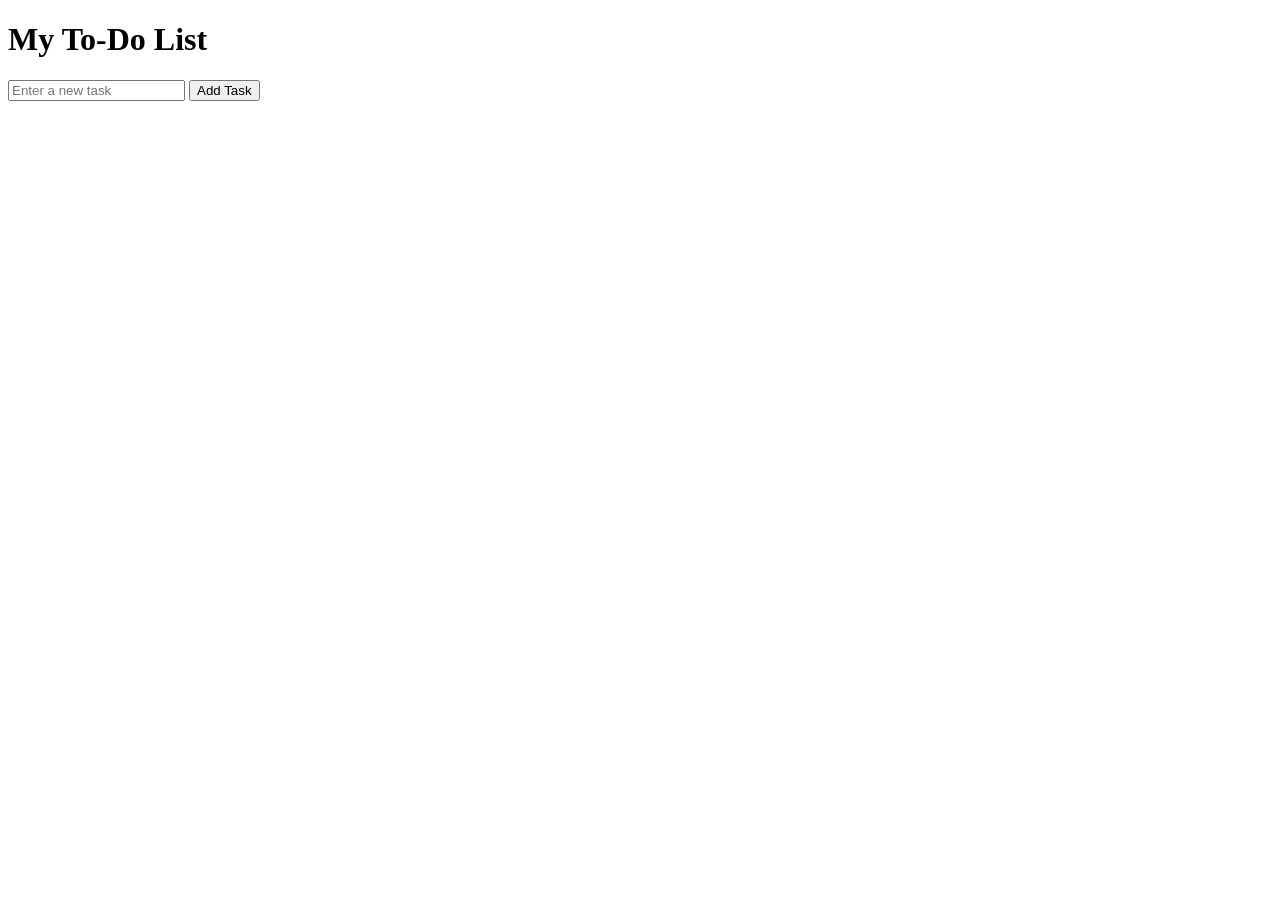
==== dynamic-to-do-list-js/index.html @ 0139f256 "Fix: corrected To-Do List implementation to match checker requirements" ====
<!DOCTYPE html>
<html lang="en">
<head>
    <meta charset="UTF-8">
    <title>To-Do List Application</title>
    <link rel="stylesheet" href="styles.css">
</head>
<body>
    <div id="todo-app">
        <h1>My To-Do List</h1>
        <input type="text" id="task-input" placeholder="Enter a new task">
        <button id="add-task-btn">Add Task</button>
        <ul id="task-list">
            <!-- Tasks will be listed here -->
        </ul>
    </div>
    <script src="script.js"></script>
</body>
</html>
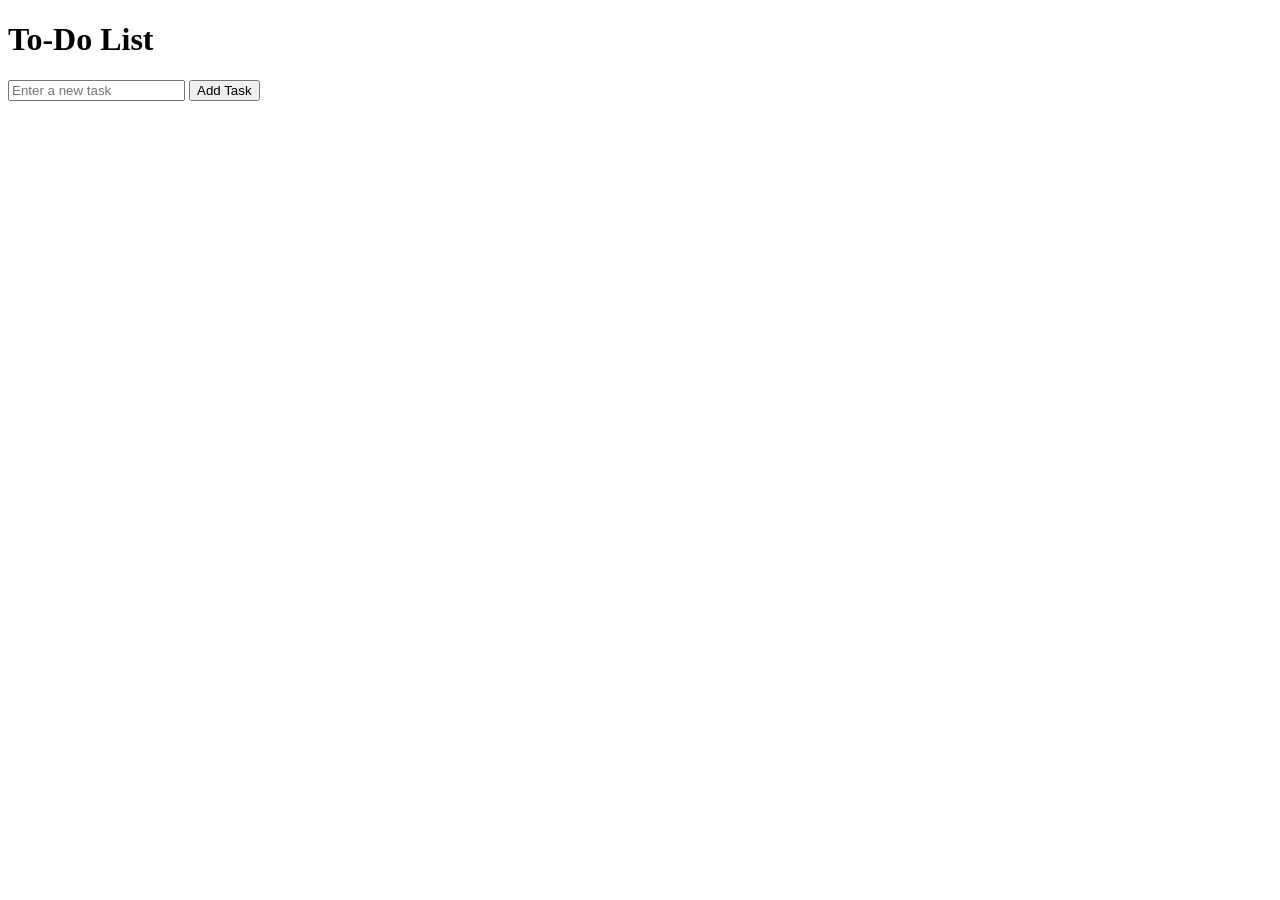
==== commit efc5059a: "Fix index.html structure for Local Storage To-Do List" ====
--- a/dynamic-to-do-list-js/index.html
+++ b/dynamic-to-do-list-js/index.html
@@ -6,14 +6,20 @@
     <link rel="stylesheet" href="styles.css">
 </head>
 <body>
-    <div id="todo-app">
-        <h1>My To-Do List</h1>
-        <input type="text" id="task-input" placeholder="Enter a new task">
-        <button id="add-task-btn">Add Task</button>
-        <ul id="task-list">
-            <!-- Tasks will be listed here -->
-        </ul>
+    <div class="container">
+        <h1>To-Do List</h1>
+
+        <!-- Form to add tasks -->
+        <form id="task-form">
+            <input type="text" id="task-input" placeholder="Enter a new task" required>
+            <button type="submit">Add Task</button>
+        </form>
+
+        <!-- Task list -->
+        <ul id="task-list"></ul>
     </div>
+
+    <!-- Your JavaScript file -->
     <script src="script.js"></script>
 </body>
 </html>
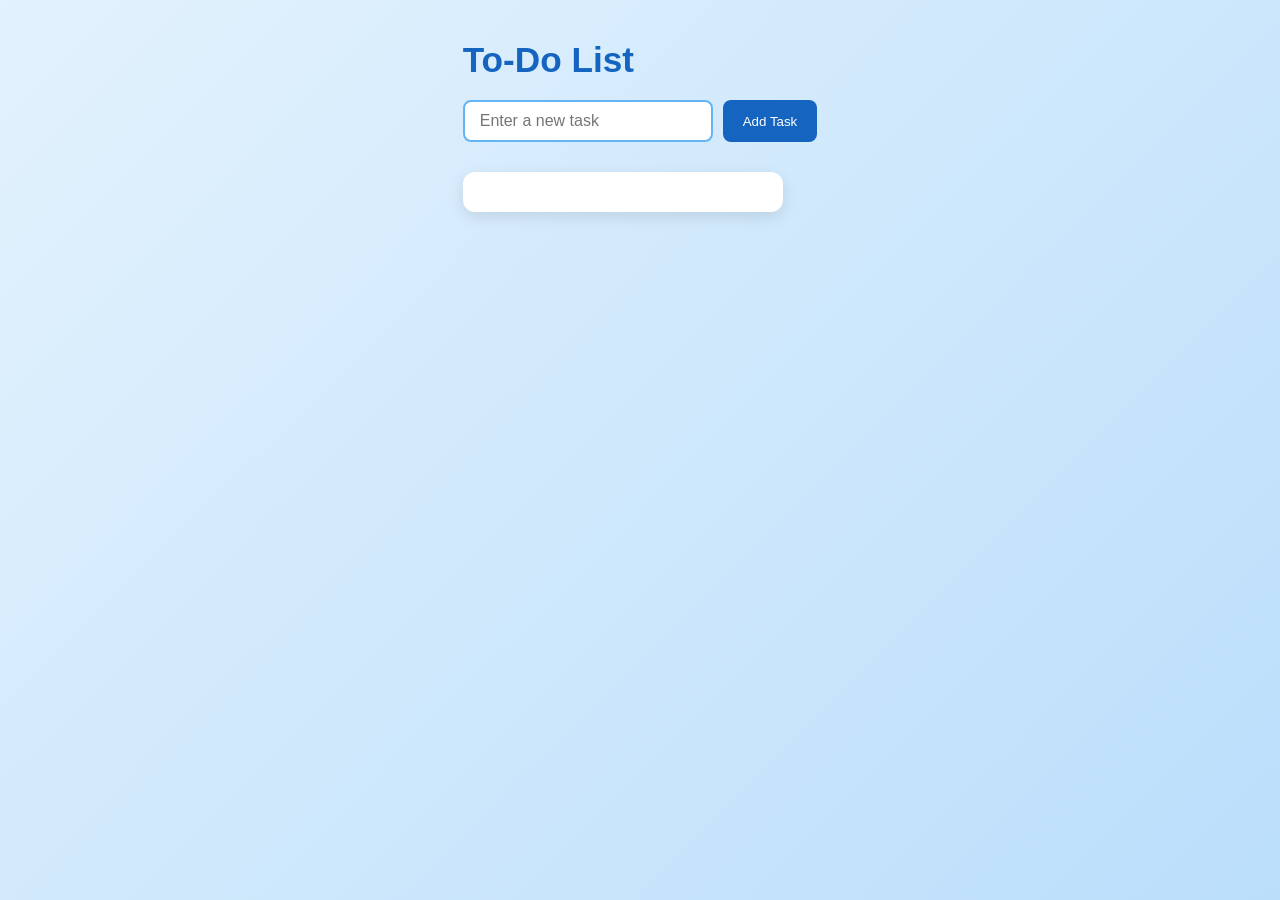
==== commit d1ec5e47: "Add stylish design with styles.css" ====
--- a/dynamic-to-do-list-js/index.html
+++ b/dynamic-to-do-list-js/index.html
@@ -1,10 +1,11 @@
 <!DOCTYPE html>
 <html lang="en">
 <head>
-    <meta charset="UTF-8">
-    <title>To-Do List Application</title>
-    <link rel="stylesheet" href="styles.css">
+  <meta charset="UTF-8" />
+  <title>To-Do List</title>
+  <link rel="stylesheet" href="styles.css" />
 </head>
+
 <body>
     <div class="container">
         <h1>To-Do List</h1>
--- a/dynamic-to-do-list-js/styles.css
+++ b/dynamic-to-do-list-js/styles.css
@@ -0,0 +1,91 @@
+/* Reset */
+* {
+  margin: 0;
+  padding: 0;
+  box-sizing: border-box;
+}
+
+/* Body */
+body {
+  font-family: 'Poppins', sans-serif;
+  background: linear-gradient(135deg, #e3f2fd, #bbdefb);
+  color: #0d47a1;
+  min-height: 100vh;
+  display: flex;
+  flex-direction: column;
+  align-items: center;
+  justify-content: flex-start;
+  padding: 40px 20px;
+}
+
+/* Container */
+h1 {
+  margin-bottom: 20px;
+  font-size: 2.2rem;
+  color: #1565c0;
+}
+
+/* Form */
+form {
+  display: flex;
+  gap: 10px;
+  margin-bottom: 30px;
+}
+
+input[type="text"] {
+  padding: 10px 15px;
+  border: 2px solid #64b5f6;
+  border-radius: 8px;
+  outline: none;
+  width: 250px;
+  font-size: 1rem;
+}
+
+button {
+  background-color: #1565c0;
+  color: white;
+  border: none;
+  padding: 10px 20px;
+  border-radius: 8px;
+  cursor: pointer;
+  transition: 0.3s ease;
+}
+
+button:hover {
+  background-color: #0d47a1;
+}
+
+/* Task List */
+ul {
+  list-style: none;
+  width: 320px;
+  background: white;
+  padding: 20px;
+  border-radius: 12px;
+  box-shadow: 0 5px 15px rgba(0, 0, 0, 0.1);
+}
+
+li {
+  background: #e3f2fd;
+  margin: 10px 0;
+  padding: 10px 15px;
+  border-radius: 8px;
+  display: flex;
+  justify-content: space-between;
+  align-items: center;
+}
+
+.delete-btn {
+  background: #ef5350;
+  border: none;
+  color: white;
+  border-radius: 5px;
+  padding: 5px 8px;
+  cursor: pointer;
+  transition: 0.3s;
+}
+
+.delete-btn:hover {
+  background: #c62828;
+}
+
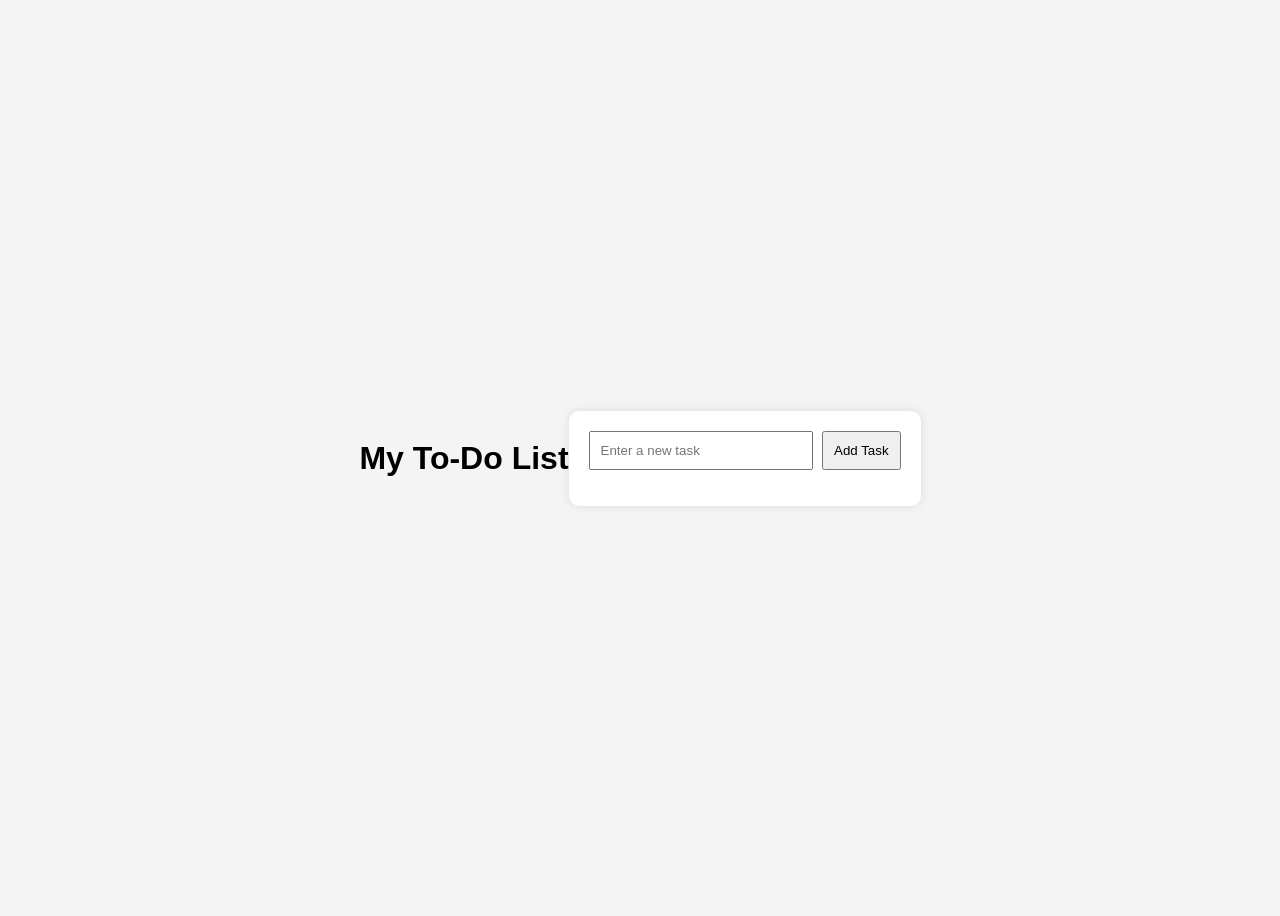
==== commit 1b40d2c9: "Implement Local Storage for To-Do List" ====
--- a/dynamic-to-do-list-js/index.html
+++ b/dynamic-to-do-list-js/index.html
@@ -1,26 +1,17 @@
 <!DOCTYPE html>
 <html lang="en">
 <head>
-  <meta charset="UTF-8" />
-  <title>To-Do List</title>
-  <link rel="stylesheet" href="styles.css" />
+    <meta charset="UTF-8">
+    <title>To-Do List Application</title>
+    <link rel="stylesheet" href="styles.css">
 </head>
-
 <body>
-    <div class="container">
-        <h1>To-Do List</h1>
-
-        <!-- Form to add tasks -->
-        <form id="task-form">
-            <input type="text" id="task-input" placeholder="Enter a new task" required>
-            <button type="submit">Add Task</button>
-        </form>
-
-        <!-- Task list -->
-        <ul id="task-list"></ul>
+    <h1>My To-Do List</h1>
+    <div class="todo-container">
+        <input type="text" id="taskInput" placeholder="Enter a new task">
+        <button id="addTaskBtn">Add Task</button>
+        <ul id="taskList"></ul>
     </div>
-
-    <!-- Your JavaScript file -->
     <script src="script.js"></script>
 </body>
 </html>
--- a/dynamic-to-do-list-js/styles.css
+++ b/dynamic-to-do-list-js/styles.css
@@ -1,91 +1,35 @@
-/* Reset */
-* {
-  margin: 0;
-  padding: 0;
-  box-sizing: border-box;
+body {
+    font-family: Arial, sans-serif;
+    background-color: #f4f4f4;
+    display: flex;
+    justify-content: center;
+    align-items: center;
+    height: 100vh;
 }
 
-/* Body */
-body {
-  font-family: 'Poppins', sans-serif;
-  background: linear-gradient(135deg, #e3f2fd, #bbdefb);
-  color: #0d47a1;
-  min-height: 100vh;
-  display: flex;
-  flex-direction: column;
-  align-items: center;
-  justify-content: flex-start;
-  padding: 40px 20px;
+.todo-container {
+    background: white;
+    padding: 20px;
+    border-radius: 10px;
+    box-shadow: 0 0 10px rgba(0,0,0,0.1);
 }
 
-/* Container */
-h1 {
-  margin-bottom: 20px;
-  font-size: 2.2rem;
-  color: #1565c0;
-}
-
-/* Form */
-form {
-  display: flex;
-  gap: 10px;
-  margin-bottom: 30px;
-}
-
-input[type="text"] {
-  padding: 10px 15px;
-  border: 2px solid #64b5f6;
-  border-radius: 8px;
-  outline: none;
-  width: 250px;
-  font-size: 1rem;
+input {
+    padding: 10px;
+    width: 200px;
 }
 
 button {
-  background-color: #1565c0;
-  color: white;
-  border: none;
-  padding: 10px 20px;
-  border-radius: 8px;
-  cursor: pointer;
-  transition: 0.3s ease;
-}
-
-button:hover {
-  background-color: #0d47a1;
-}
-
-/* Task List */
-ul {
-  list-style: none;
-  width: 320px;
-  background: white;
-  padding: 20px;
-  border-radius: 12px;
-  box-shadow: 0 5px 15px rgba(0, 0, 0, 0.1);
+    padding: 10px;
+    margin-left: 5px;
 }
 
 li {
-  background: #e3f2fd;
-  margin: 10px 0;
-  padding: 10px 15px;
-  border-radius: 8px;
-  display: flex;
-  justify-content: space-between;
-  align-items: center;
+    margin-top: 10px;
 }
 
-.delete-btn {
-  background: #ef5350;
-  border: none;
-  color: white;
-  border-radius: 5px;
-  padding: 5px 8px;
-  cursor: pointer;
-  transition: 0.3s;
+.remove-btn {
+    margin-left: 10px;
+    color: red;
+    cursor: pointer;
 }
-
-.delete-btn:hover {
-  background: #c62828;
-}
-
